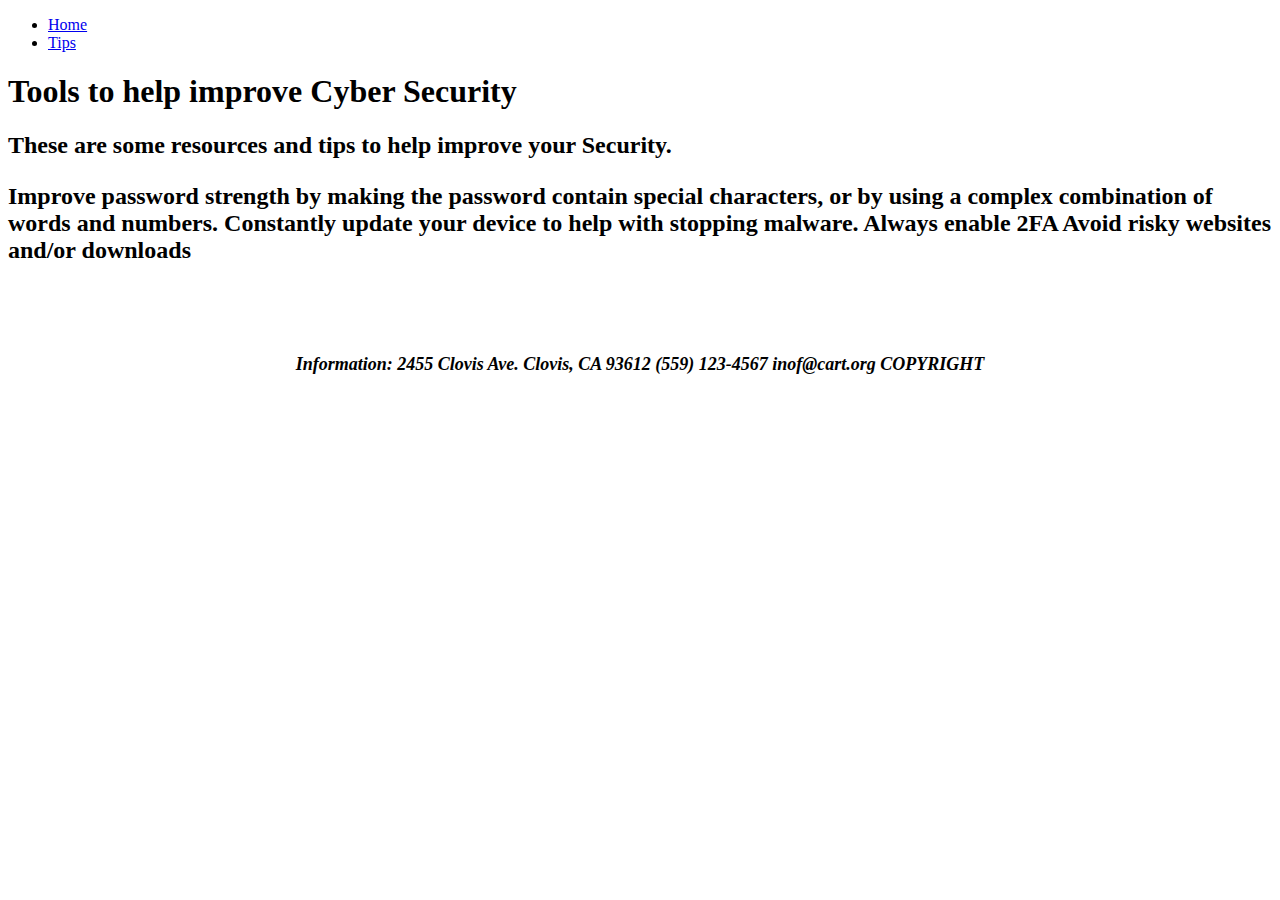
==== Second-Page.html @ c89030a2 "changes" ====
<!DOCTYPE html>
<html lang="en">
<head>
    <meta charset="UTF-8">
    <meta http-equiv="X-UA-Compatible" content="IE=edge">
    <meta name="viewport" content="width=device-width, initial-scale=1.0">
    <title>Home</title>
    <link rel="stylesheet" href="style.css">
</head>
<body>
    <header>
        <ul>
            <li><a href="Index.html">Home</a></li>
            <li><a href="Second-Page.html">Tips</a></li>
        </ul>
    </header>

    <h1> Tools to help improve Cyber Security <h1>

        <h2> These are some resources and tips  to help improve your Security. <h2>
        
        <p> Improve password strength by making the password contain special characters, or by using a complex combination of words and numbers.
        
        Constantly update your device to help with stopping malware.
        
        Always enable 2FA
        
        Avoid risky websites and/or downloads <p>

            <div class="footer"><footer>
                <p>Information: 2455 Clovis Ave.
                    Clovis, CA 93612
                    (559) 123-4567
                    inof@cart.org        
                    COPYRIGHT</p>
            </footer></div>
---- style.css ----
.footer {
    text-align: center;
    font-size: large;
    font-style: italic;
    margin-top: 10vh;
}

.item02, 
.item04,
.item06 {
    max-width: 50%;
}
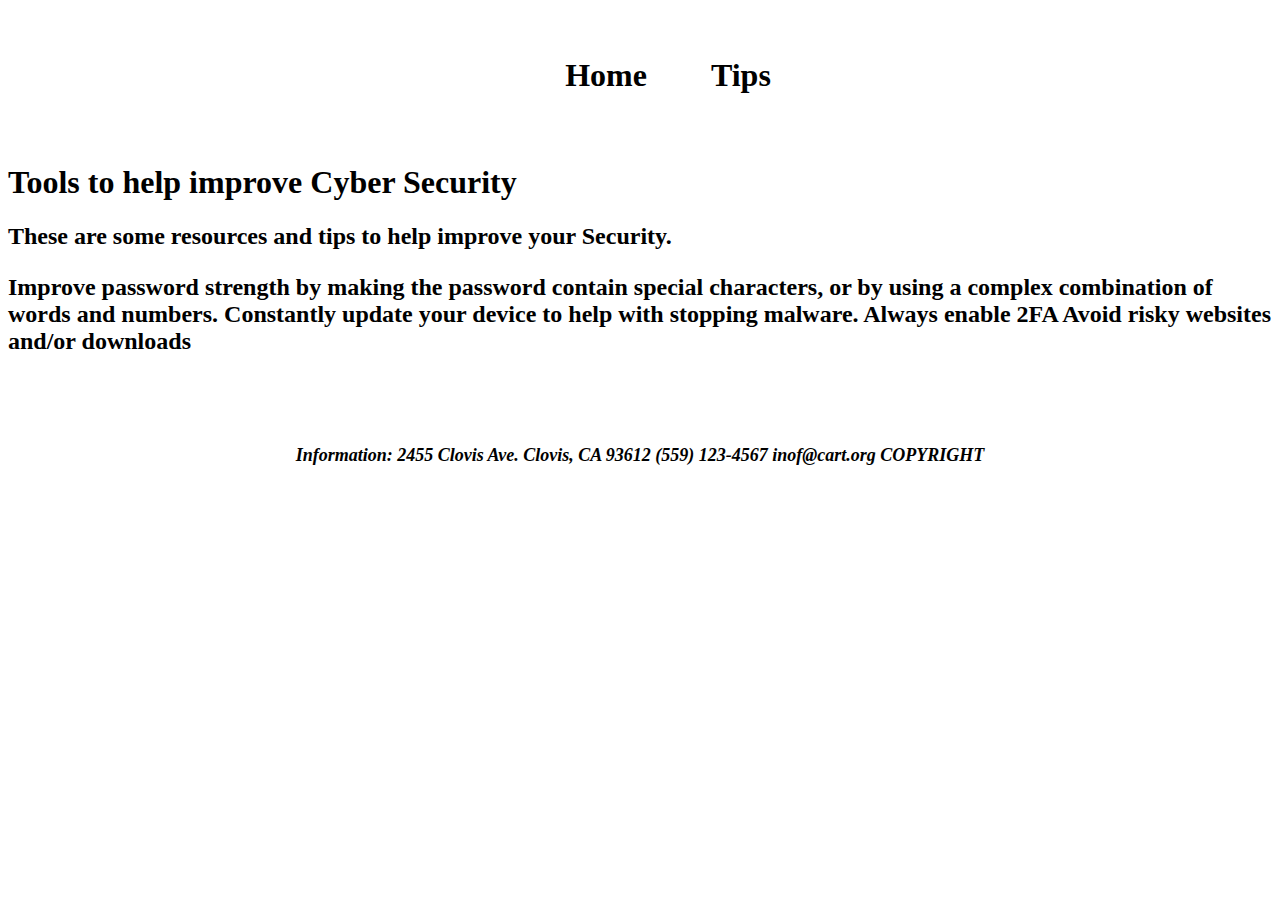
==== commit ffac9139: "sum" ====
--- a/Second-Page.html
+++ b/Second-Page.html
@@ -9,10 +9,10 @@
 </head>
 <body>
     <header>
-        <ul>
+        <nav><ul>
             <li><a href="Index.html">Home</a></li>
             <li><a href="Second-Page.html">Tips</a></li>
-        </ul>
+        </ul></nav>
     </header>
 
     <h1> Tools to help improve Cyber Security <h1>
--- a/style.css
+++ b/style.css
@@ -9,4 +9,39 @@
 .item04,
 .item06 {
     max-width: 50%;
+}
+
+.image1 {
+    width: 50%;
+}
+
+nav {
+    width: 100vw;
+    height: 15vh;
+    display: flex;
+    justify-content: space-around;
+    align-items: center;
+}
+
+nav ul {
+    list-style: none;
+    display: flex;
+}
+
+nav ul a {
+    color: #000000;
+    text-decoration: none;
+    font-size: 2rem;
+    padding: 2rem;
+    font-weight: bold;
+}
+
+nav ul a:hover {
+    color: #000000;
+    text-decoration: overline rgba(0, 0, 0, 0.7)
+}
+
+.hero {
+   justify-content: center;
+    display: flex;
 }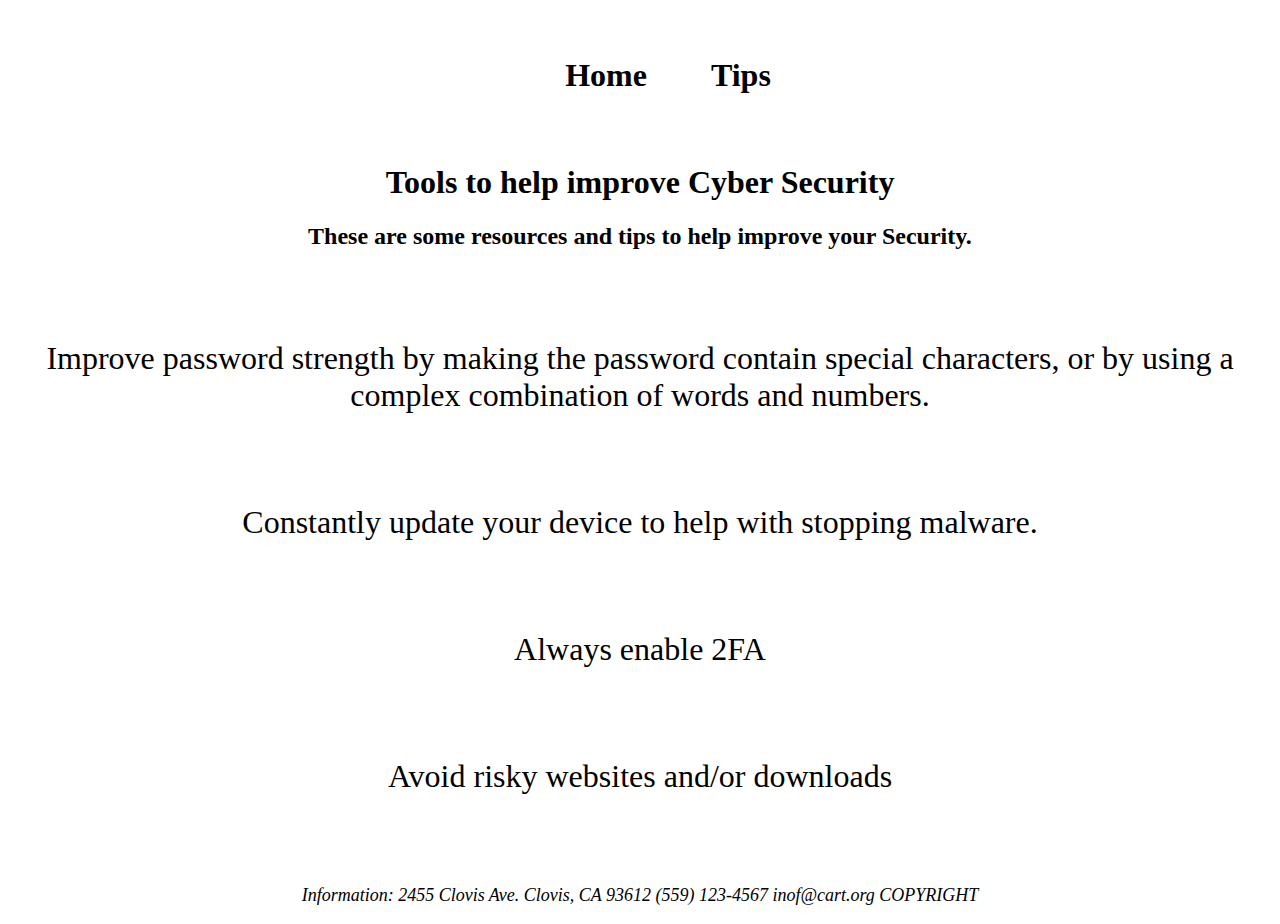
==== commit 6cc45d77: "Joshua Audas" ====
--- a/Second-Page.html
+++ b/Second-Page.html
@@ -14,24 +14,28 @@
             <li><a href="Second-Page.html">Tips</a></li>
         </ul></nav>
     </header>
-
+    <div class="second-title">
     <h1> Tools to help improve Cyber Security <h1>
 
         <h2> These are some resources and tips  to help improve your Security. <h2>
+        </div>
+        <div class="tips-content">
+
+        <p> Improve password strength by making the password contain special characters, or by using a complex combination of words and numbers.<br></div> <div class="tips-content2">
         
-        <p> Improve password strength by making the password contain special characters, or by using a complex combination of words and numbers.
+        Constantly update your device to help with stopping malware. <br> </div>
         
-        Constantly update your device to help with stopping malware.
+        <div class="tips-content3">Always enable 2FA <br> </div>
         
-        Always enable 2FA
-        
-        Avoid risky websites and/or downloads <p>
-
+        <div class="tips-content4">Avoid risky websites and/or downloads <p> </div>
+        </div>
             <div class="footer"><footer>
                 <p>Information: 2455 Clovis Ave.
                     Clovis, CA 93612
                     (559) 123-4567
                     inof@cart.org        
                     COPYRIGHT</p>
-            </footer></div>
-          +            </footer>
+        </div>
+</body>
+</html>--- a/style.css
+++ b/style.css
@@ -1,3 +1,16 @@
+.tips-content,
+.tips-content2,
+.tips-content3,
+.tips-content4 {
+    text-align: center;
+    margin-top: 10vh;
+    font-size: 2em;
+}
+
+.second-title {
+    text-align: center;
+}
+
 .footer {
     text-align: center;
     font-size: large;
@@ -42,6 +55,6 @@
 }
 
 .hero {
-   justify-content: center;
+    justify-content: center;
     display: flex;
 }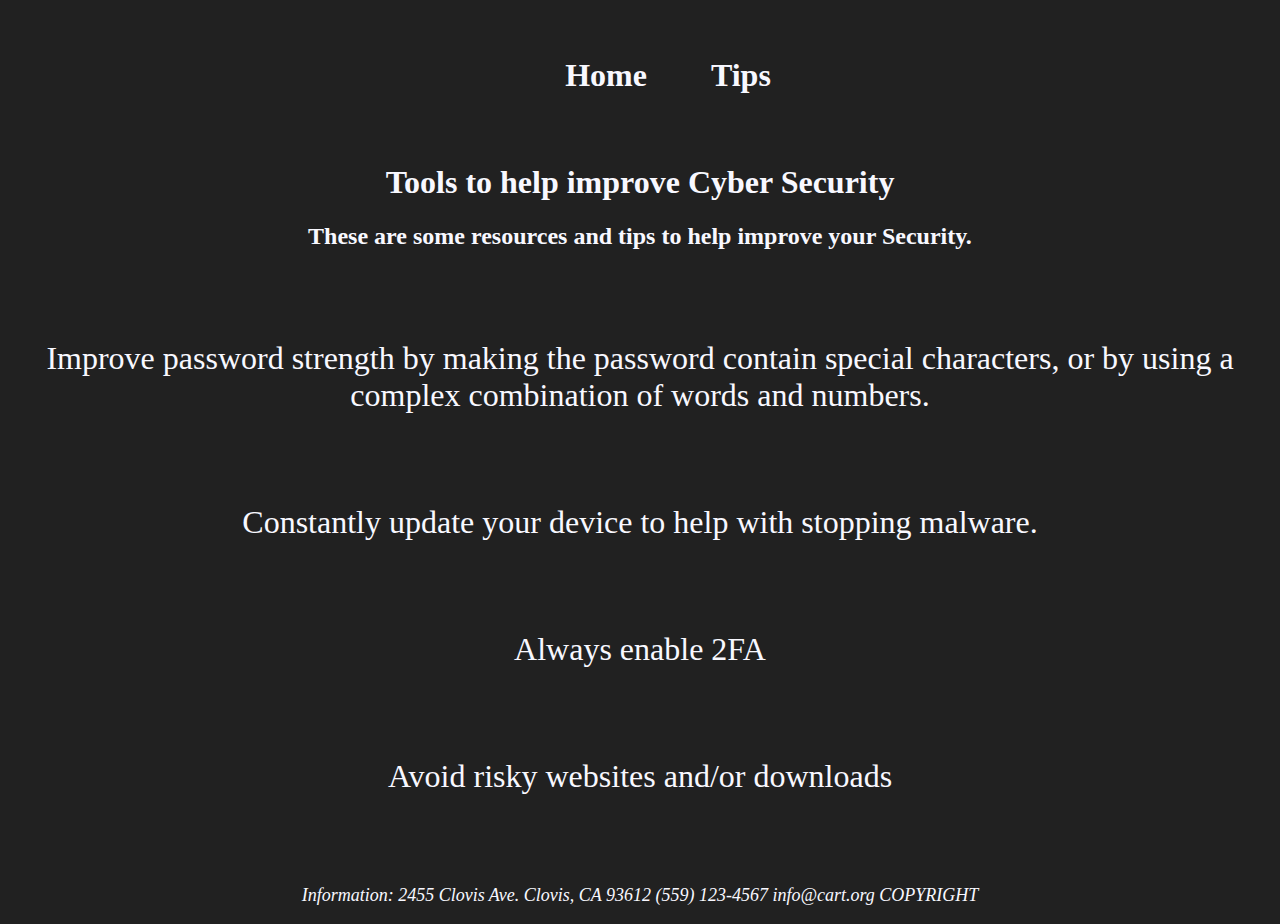
==== commit 97108466: "Aaron Xiong" ====
--- a/Second-Page.html
+++ b/Second-Page.html
@@ -4,7 +4,7 @@
     <meta charset="UTF-8">
     <meta http-equiv="X-UA-Compatible" content="IE=edge">
     <meta name="viewport" content="width=device-width, initial-scale=1.0">
-    <title>Home</title>
+    <title>Tips</title>
     <link rel="stylesheet" href="style.css">
 </head>
 <body>
@@ -33,7 +33,7 @@
                 <p>Information: 2455 Clovis Ave.
                     Clovis, CA 93612
                     (559) 123-4567
-                    inof@cart.org        
+                    info@cart.org        
                     COPYRIGHT</p>
             </footer>
         </div>
--- a/style.css
+++ b/style.css
@@ -1,3 +1,7 @@
+img {
+max-width: 100%;
+}
+
 .tips-content,
 .tips-content2,
 .tips-content3,
@@ -42,7 +46,7 @@
 }
 
 nav ul a {
-    color: #000000;
+    color:ghostwhite;
     text-decoration: none;
     font-size: 2rem;
     padding: 2rem;
@@ -50,11 +54,25 @@
 }
 
 nav ul a:hover {
-    color: #000000;
+    color:ghostwhite;
     text-decoration: overline rgba(0, 0, 0, 0.7)
 }
 
 .hero {
     justify-content: center;
     display: flex;
-}+}
+
+.hero-content {
+    position: absolute;
+    margin-top: 30vh;
+}
+
+.hero-image {
+    max-width: 100vw;
+}
+
+body {background-color: #212121;
+background-image: url("https://www.transparenttextures.com/patterns/hexellence.png");
+color: ghostwhite;}
+/* This is mostly intended for prototyping; please download the pattern and re-host for production environments. Thank you! */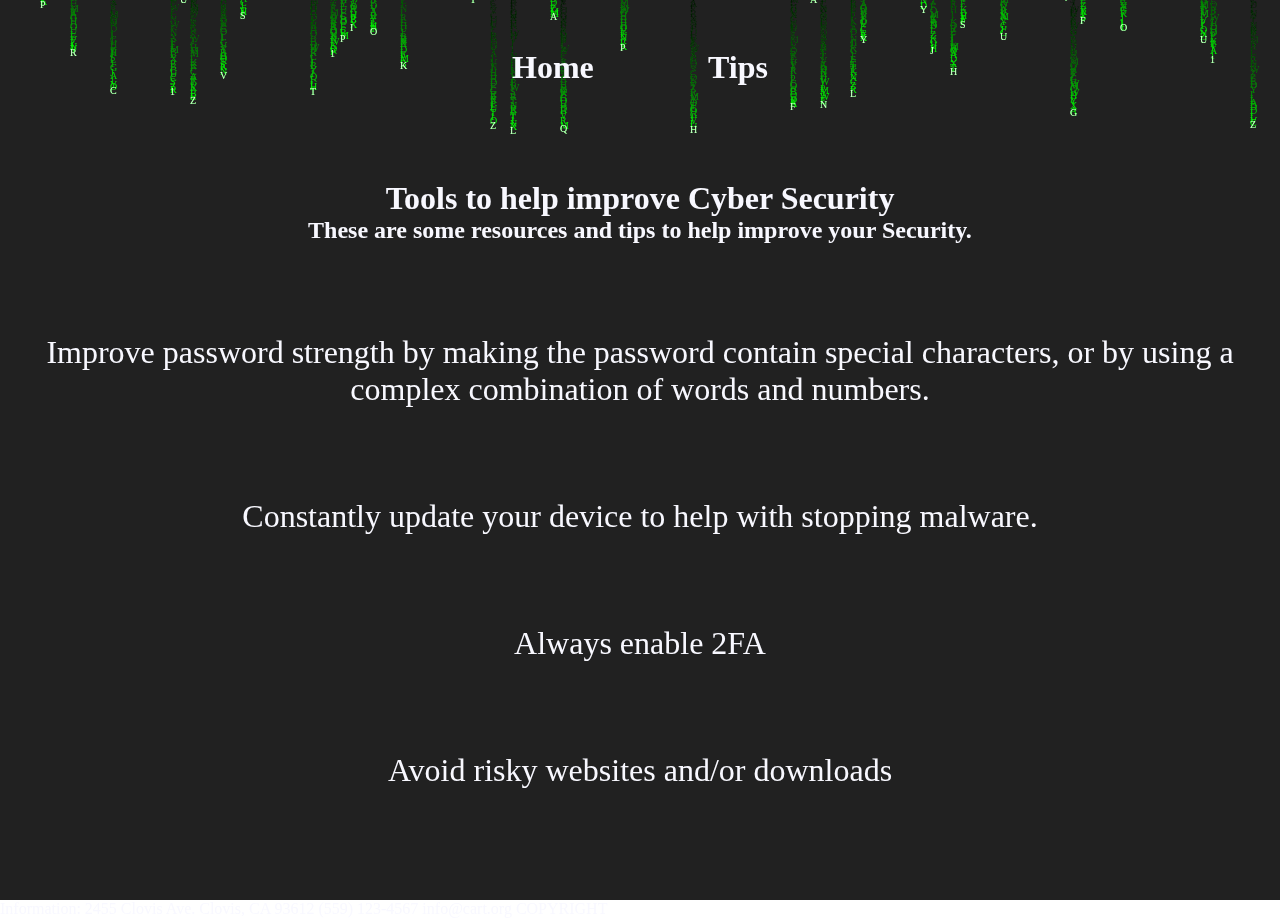
==== commit 76427627: "Michael Brashears" ====
--- a/Second-Page.html
+++ b/Second-Page.html
@@ -8,12 +8,27 @@
     <link rel="stylesheet" href="style.css">
 </head>
 <body>
+     
+    <canvas id="canvas">Canvas is not supported in your browser.</canvas>
+    <canvas id="canvas2">Canvas is not supported in your browser.</canvas>
+    
+    <main>
+     
     <header>
-        <nav><ul>
-            <li><a href="Index.html">Home</a></li>
-            <li><a href="Second-Page.html">Tips</a></li>
-        </ul></nav>
+      <nav>
+        <div class="nav">
+          <ul class="nav__items">
+            <li>
+              <a href="Index.html">Home</a>
+            </li>
+            <li>
+              <a href="Second-Page.html">Tips</a>
+            </li>
+          </ul>
+        </div>
+      </nav>
     </header>
+
     <div class="second-title">
     <h1> Tools to help improve Cyber Security <h1>
 
@@ -29,13 +44,14 @@
         
         <div class="tips-content4">Avoid risky websites and/or downloads <p> </div>
         </div>
-            <div class="footer"><footer>
+    </main>
+            <footer>
                 <p>Information: 2455 Clovis Ave.
                     Clovis, CA 93612
                     (559) 123-4567
                     info@cart.org        
                     COPYRIGHT</p>
             </footer>
-        </div>
+            <script src="Java.js"></script>
 </body>
 </html>--- a/style.css
+++ b/style.css
@@ -1,78 +1,156 @@
+* {
+  margin: 0;
+  padding: 0;
+
+  color: ghostwhite;
+}
+
 img {
-max-width: 100%;
+  max-width: 100%;
+}
+
+body {
+  /* background-image: url("https://www.transparenttextures.com/patterns/hexellence.png");
+  background-color: #212121; */
+  margin: 0;
+  height: 100vh;
+  overflow: hidden;
+}
+
+.nav {
+  width: 100vw;
+  height: 15vh;
+  display: flex;
+  justify-content: space-around;
+  align-items: center;
+
+  position: fixed;
+}
+
+.nav__items {
+  list-style: none;
+  display: flex;
+  justify-content: space-between;
+
+  width: 20%;
+  height: 100%;
+}
+
+.nav__items li {
+  display: flex;
+  flex-direction: column;
+  justify-content: center;
+  transition: all 0.25s ease-in;
+}
+
+.nav__items li a {
+  color: ghostwhite;
+  text-decoration: none;
+  font-size: 2rem;
+  font-weight: bold;
+}
+
+.nav__items li:hover a {
+  text-decoration: underline;
+}
+
+.hero {
+  width: 100vw;
+  height: 100vh;
+
+  background-image: url(/Images/heroImage.jpg);
+  background-size: cover;
+  background-position: center;
+  display: flex;
+  justify-content: center;
+  align-items: center;
+}
+
+.hero h1 {
+  color: ghostwhite;
+  font-size: 5em;
 }
 
 .tips-content,
 .tips-content2,
 .tips-content3,
 .tips-content4 {
-    text-align: center;
-    margin-top: 10vh;
-    font-size: 2em;
+  text-align: center;
+  margin-top: 10vh;
+  font-size: 2em;
 }
 
 .second-title {
-    text-align: center;
+  text-align: center;
+  margin-top: 20vh;
 }
 
 .footer {
-    text-align: center;
-    font-size: large;
-    font-style: italic;
-    margin-top: 10vh;
+  text-align: center;
+  font-size: large;
+  font-style: italic;
+  margin-top: 10vh;
 }
 
-.item02, 
+.item02,
 .item04,
 .item06 {
-    max-width: 50%;
+  max-width: 50%;
 }
 
 .image1 {
-    width: 50%;
+  width: 50%;
 }
 
-nav {
-    width: 100vw;
-    height: 15vh;
-    display: flex;
-    justify-content: space-around;
-    align-items: center;
+section {
+  display: flex;
+  flex-wrap: wrap;
+  box-sizing: border-box;
+  width: 100%;
+  justify-content: space-around;
+  margin-top: 10vh;
 }
 
-nav ul {
-    list-style: none;
-    display: flex;
+.item01 {
+  display: flex;
+  width: 35%;
+  background-image: url(/Images/projectimages4.png);
+  background-size: cover;
+  padding: 15px;
+  align-items: center;
+  justify-content: center;
+  height: 40vh;
+  /* background-repeat:no-repeat;
+    background-size:cover; */
 }
 
-nav ul a {
-    color:ghostwhite;
-    text-decoration: none;
-    font-size: 2rem;
-    padding: 2rem;
-    font-weight: bold;
+.item02 {
+  display: flex;
+  width: 35%;
+  align-items: center;
+  font-size: 1.5em;
 }
 
-nav ul a:hover {
-    color:ghostwhite;
-    text-decoration: overline rgba(0, 0, 0, 0.7)
+canvas {
+  display: block;
+  position: absolute;
+  top: 0;
+  left: 0;
+  z-index: -10000;
 }
 
-.hero {
-    justify-content: center;
-    display: flex;
+main {
+  height: 100vh;
+  overflow-y: scroll;
 }
 
-.hero-content {
-    position: absolute;
-    margin-top: 30vh;
+.item03 {
+  display: flex;
+  width: 35%;
+  background-image: url("Images/projectimages1.png");
+  background-size: cover;
+  padding: 15px;
+  align-items: center;
+  justify-content: center;
+  height: 40vh;
 }
-
-.hero-image {
-    max-width: 100vw;
-}
-
-body {background-color: #212121;
-background-image: url("https://www.transparenttextures.com/patterns/hexellence.png");
-color: ghostwhite;}
-/* This is mostly intended for prototyping; please download the pattern and re-host for production environments. Thank you! */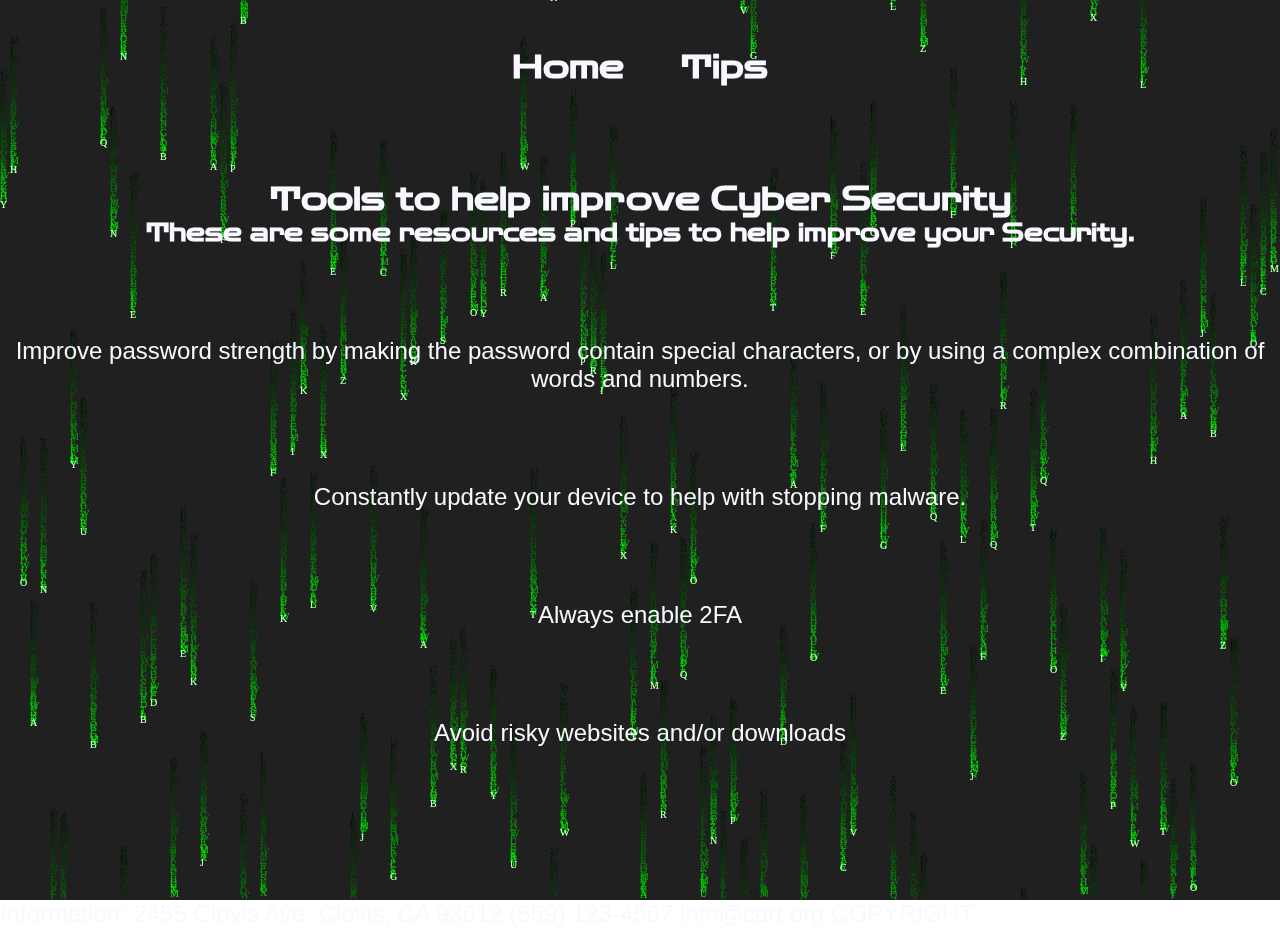
==== commit f4cdb2f7: "Tyler Fursman" ====
--- a/Second-Page.html
+++ b/Second-Page.html
@@ -6,52 +6,54 @@
     <meta name="viewport" content="width=device-width, initial-scale=1.0">
     <title>Tips</title>
     <link rel="stylesheet" href="style.css">
+    <link rel="preconnect" href="https://fonts.googleapis.com">
+    <link rel="preconnect" href="https://fonts.gstatic.com" crossorigin>
+    <link href="https://fonts.googleapis.com/css2?family=Zen+Dots&display=swap" rel="stylesheet">
 </head>
 <body>
      
     <canvas id="canvas">Canvas is not supported in your browser.</canvas>
     <canvas id="canvas2">Canvas is not supported in your browser.</canvas>
-    
-    <main>
      
     <header>
       <nav>
         <div class="nav">
           <ul class="nav__items">
-            <li>
-              <a href="Index.html">Home</a>
-            </li>
-            <li>
-              <a href="Second-Page.html">Tips</a>
-            </li>
+            <li><a href="Index.html">Home</a></li>
+            <li><a href="Second-Page.html">Tips</a></li>
           </ul>
         </div>
       </nav>
     </header>
 
-    <div class="second-title">
-    <h1> Tools to help improve Cyber Security <h1>
-
+    <main>
+      <div class="second-title">
+        <h1>Tools to help improve Cyber Security<h1>
         <h2> These are some resources and tips  to help improve your Security. <h2>
         </div>
-        <div class="tips-content">
-
-        <p> Improve password strength by making the password contain special characters, or by using a complex combination of words and numbers.<br></div> <div class="tips-content2">
-        
-        Constantly update your device to help with stopping malware. <br> </div>
-        
-        <div class="tips-content3">Always enable 2FA <br> </div>
-        
-        <div class="tips-content4">Avoid risky websites and/or downloads <p> </div>
+            <div class="tips-content">
+              <p>Improve password strength by making the password contain special characters, or by using a complex combination of words and numbers.</p>
+            </div>
+            <div class="tips-content2">
+              <p>Constantly update your device to help with stopping malware.</p>
+            </div>
+            <div class="tips-content3">
+              <p>Always enable 2FA</p>
+            </div>
+            <div class="tips-content4">
+              <p>Avoid risky websites and/or downloads</p> 
+            </div>
         </div>
     </main>
-            <footer>
-                <p>Information: 2455 Clovis Ave.
-                    Clovis, CA 93612
-                    (559) 123-4567
-                    info@cart.org        
-                    COPYRIGHT</p>
-            </footer>
-            <script src="Java.js"></script>
+
+    <footer>
+      <p>Information: 2455 Clovis Ave.
+          Clovis, CA 93612
+          (559) 123-4567
+          info@cart.org        
+          COPYRIGHT</p>
+    </footer>
+
+    <script src="Java.js"></script>
 </body>
 </html>--- a/style.css
+++ b/style.css
@@ -15,6 +15,17 @@
   margin: 0;
   height: 100vh;
   overflow: hidden;
+  font-family: Arial, Helvetica, sans-serif;
+}
+
+h1,
+h2,
+.nav__items a {
+  font-family: "Zen Dots", "cursive";
+}
+
+p {
+  font-size: 1.5rem;
 }
 
 .nav {
@@ -23,15 +34,13 @@
   display: flex;
   justify-content: space-around;
   align-items: center;
-
-  position: fixed;
+  position: absolute;
 }
 
 .nav__items {
   list-style: none;
   display: flex;
   justify-content: space-between;
-
   width: 20%;
   height: 100%;
 }
@@ -56,9 +65,7 @@
 
 .hero {
   width: 100vw;
-  height: 100vh;
-
-  background-image: url(/Images/heroImage.jpg);
+  height: 60vh;
   background-size: cover;
   background-position: center;
   display: flex;
@@ -142,6 +149,7 @@
 main {
   height: 100vh;
   overflow-y: scroll;
+  overflow-x: hidden;
 }
 
 .item03 {
@@ -154,3 +162,7 @@
   justify-content: center;
   height: 40vh;
 }
+
+.footer {
+  position: relative;
+}
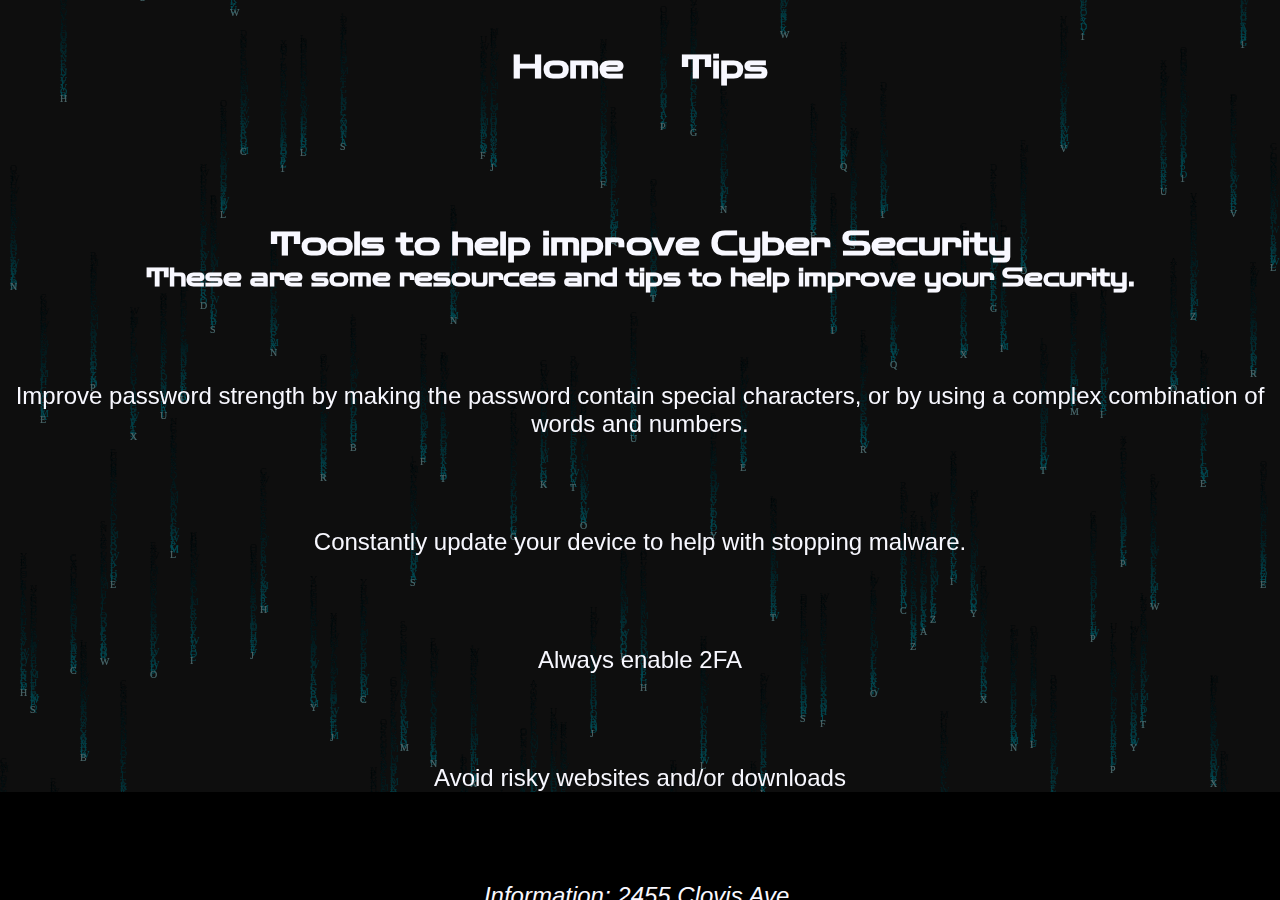
==== commit e43d647e: "almost doneing" ====
--- a/Second-Page.html
+++ b/Second-Page.html
@@ -14,7 +14,7 @@
      
     <canvas id="canvas">Canvas is not supported in your browser.</canvas>
     <canvas id="canvas2">Canvas is not supported in your browser.</canvas>
-     
+     <div class="page-wrapper">
     <header>
       <nav>
         <div class="nav">
@@ -43,17 +43,20 @@
             <div class="tips-content4">
               <p>Avoid risky websites and/or downloads</p> 
             </div>
-        </div>
     </main>
 
     <footer>
-      <p>Information: 2455 Clovis Ave.
-          Clovis, CA 93612
-          (559) 123-4567
-          info@cart.org        
-          COPYRIGHT</p>
+      <p>Information: 2455 Clovis Ave. <br>
+        Clovis, CA 93612 <br>
+        (559) 123-4567 <br>
+        info@cart.org   <br>     
+        &copy;
+      </p>
     </footer>
+    
+    </main>
 
+    </div>
     <script src="Java.js"></script>
 </body>
 </html>--- a/style.css
+++ b/style.css
@@ -92,11 +92,14 @@
   margin-top: 20vh;
 }
 
-.footer {
+footer {
   text-align: center;
   font-size: large;
   font-style: italic;
-  margin-top: 10vh;
+  position: relative;
+  background-color: black;
+  z-index: 2;
+  padding-top: 10vh;
 }
 
 .item02,
@@ -127,6 +130,7 @@
   align-items: center;
   justify-content: center;
   height: 40vh;
+
   /* background-repeat:no-repeat;
     background-size:cover; */
 }
@@ -135,7 +139,7 @@
   display: flex;
   width: 35%;
   align-items: center;
-  font-size: 1.5em;
+  font-size: 2em;
 }
 
 canvas {
@@ -146,23 +150,81 @@
   z-index: -10000;
 }
 
-main {
+.page-wrapper {
   height: 100vh;
+  width: 100vw;
   overflow-y: scroll;
   overflow-x: hidden;
 }
 
+main {
+  background-color: rgba(0, 0, 0, 0.6);
+  padding-top: 5vh;
+}
+
 .item03 {
   display: flex;
   width: 35%;
+  background-size: cover;
+  padding: 15px;
+  align-items: right;
+  justify-content: right;
+  height: 40vh;
+  background-position: right;
+  position: relative;
+}
+
+.item04 {
   background-image: url("Images/projectimages1.png");
   background-size: cover;
-  padding: 15px;
-  align-items: center;
-  justify-content: center;
-  height: 40vh;
+  display: flex;
+  align-items: center;
+  justify-content: center;
+  width: 35%;
+  padding: 15px;
+}
+
+.item06 {
+  display: flex;
+  width: 35%;
+  align-items: center;
+  font-size: 1.5em;
+}
+
+.item04 h2 {
+  text-align: center;
+  font-size: 2em;
+  padding-left: 5vw;
+  padding-right: 5vw;
 }
 
 .footer {
-  position: relative;
-}
+  position: absolute;
+  text-align: center;
+  font-size: large;
+  font-style: italic;
+}
+
+.item05 {
+  background-image: url("Images/project.jpg");
+  background-size: cover;
+  display: flex;
+  align-items: center;
+  justify-content: center;
+  width: 35%;
+  padding: 15px;
+  height: 446.64px;
+}
+
+.item05 h2 {
+  text-align: center;
+  font-size: 2em;
+  padding-left: 5vw;
+  padding-right: 5vw;
+}
+
+@media only screen and (max-width: 1200px) {
+  p {
+    font-size: 1rem;
+  }
+}
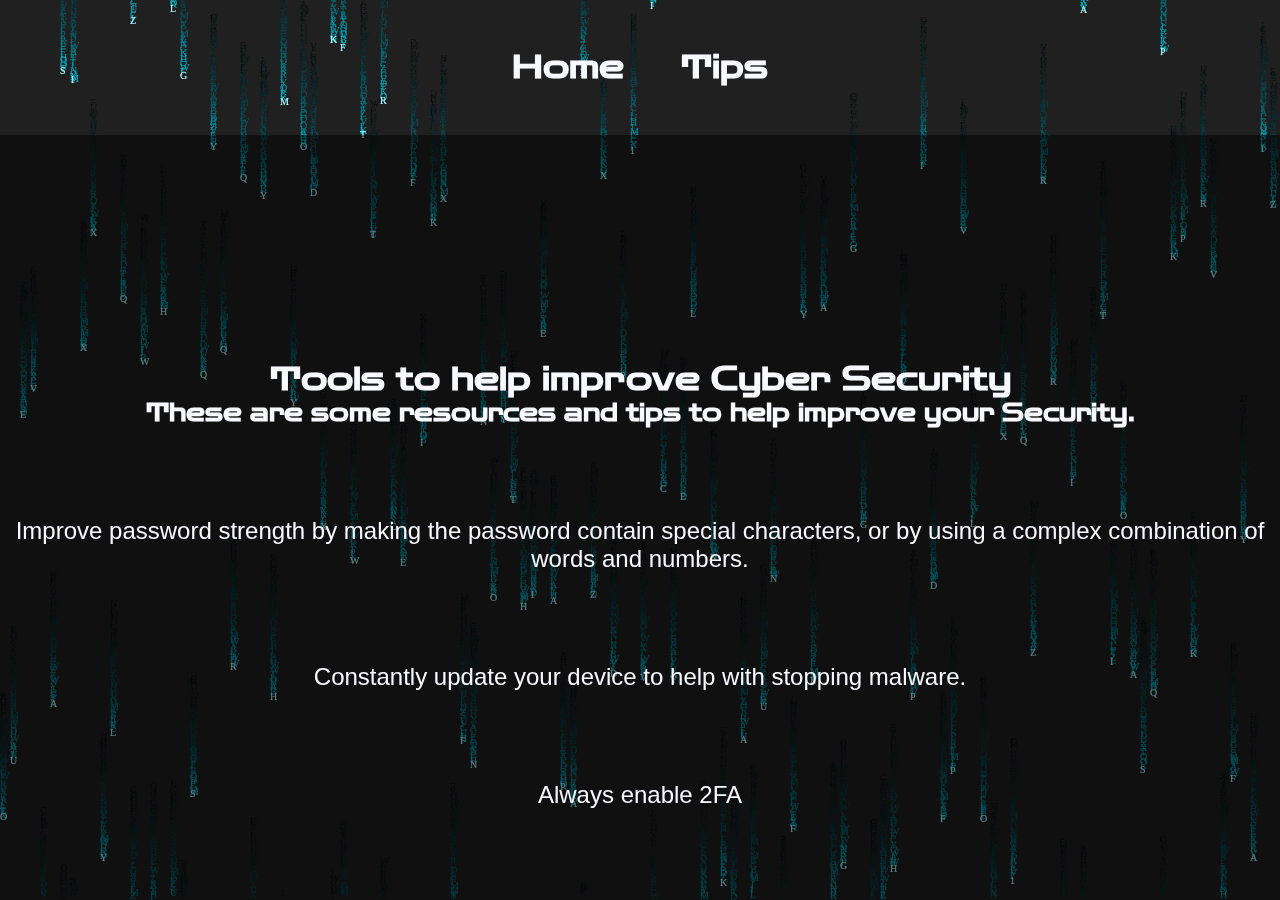
==== commit 4a749846: "yes the squeakuel" ====
--- a/Second-Page.html
+++ b/Second-Page.html
@@ -46,13 +46,36 @@
     </main>
 
     <footer>
-      <p>Information: 2455 Clovis Ave. <br>
-        Clovis, CA 93612 <br>
-        (559) 123-4567 <br>
-        info@cart.org   <br>     
-        &copy;
-      </p>
-    </footer>
+      <div class="sources">
+     <ul>
+       <li><h2>Sources</h2></li>
+       <li><a href="https://www.nist.gov/cybersecurity">U.S NIST Governement Website</a></li>
+       <li><a href="https://www.cert.govt.nz/individuals/guides/get-started-cyber-security/">New Zealand Governement Security Tips</a></li>
+       <li><a href="https://cyber.gc.ca/en/guidance">Canadian Governement Guide to Cyber Security</a></li>
+       <li><a href="https://www.ibm.com/topics/cybersecurity">IBM Cyber Security Information</a><br></li>
+     </ul>
+      </div>
+
+
+
+   <div class="information">
+   <ul>
+      <h2>Information</h2> 
+      <li>  2455 Clovis Ave. </li>
+      <li> Clovis, CA 93612 </li>
+      <li> (559) 123-4567</li>
+      <li> info@cart.org </li> 
+   </ul>
+   </div>
+       
+   <div class="copyright">
+       <h2>Copyright &copy; 2022. The Center for Advanced Research and Technology
+       Web Application Development Lab</h2>
+    </div>
+ </footer>
+ 
+
+ 
     
     </main>
 
--- a/style.css
+++ b/style.css
@@ -1,6 +1,7 @@
 * {
   margin: 0;
   padding: 0;
+
 
   color: ghostwhite;
 }
@@ -34,7 +35,7 @@
   display: flex;
   justify-content: space-around;
   align-items: center;
-  position: absolute;
+  position: relative;
 }
 
 .nav__items {
@@ -94,10 +95,11 @@
 
 footer {
   text-align: center;
+  display: flex;
   font-size: large;
   font-style: italic;
   position: relative;
-  background-color: black;
+  background-color: rgba(0, 0, 0, 0.5);
   z-index: 2;
   padding-top: 10vh;
 }
@@ -129,7 +131,7 @@
   padding: 15px;
   align-items: center;
   justify-content: center;
-  height: 40vh;
+  /* height: 40vh; */
 
   /* background-repeat:no-repeat;
     background-size:cover; */
@@ -158,7 +160,7 @@
 }
 
 main {
-  background-color: rgba(0, 0, 0, 0.6);
+  background-color: rgba(0, 0, 0, 0.5);
   padding-top: 5vh;
 }
 
@@ -169,7 +171,7 @@
   padding: 15px;
   align-items: right;
   justify-content: right;
-  height: 40vh;
+  /* height: 40vh; */
   background-position: right;
   position: relative;
 }
@@ -203,6 +205,8 @@
   text-align: center;
   font-size: large;
   font-style: italic;
+  display: flex;
+  justify-content: space-around;
 }
 
 .item05 {
@@ -213,7 +217,8 @@
   justify-content: center;
   width: 35%;
   padding: 15px;
-  height: 446.64px;
+  padding-top: 10px;
+  /* height: 446.64px; */
 }
 
 .item05 h2 {
@@ -221,10 +226,103 @@
   font-size: 2em;
   padding-left: 5vw;
   padding-right: 5vw;
+}
+
+.sources {
+  /* display: flex; */
+  justify-content: left;
+  flex-wrap: wrap;
+  width: 30%;
+  margin-right: 0%;
+  /* padding-left: 40vh; */
+}
+
+.sources ul {
+  list-style: none;
+}
+
+.sources ul li {
+  margin-bottom: 3vh;
+}
+
+.sources h2 {
+  text-decoration: underline;
+}
+
+.information {
+  /* display: flex; */
+  justify-content: right;
+  flex-wrap: nowrap;
+  align-items: center;
+  text-align: center;
+  width: 30%;
+}
+
+.information ul {
+  list-style: none;
+}
+
+.information ul li {
+  margin-bottom: 3vh;
+}
+
+.information p {
+  padding-top: 0vh;
+  padding-bottom: 3vh;
+  text-decoration: underline;
+  font-size: 2em;
+}
+
+.information h2 {
+  padding-top: 0vh;
+  padding-bottom: 3vh;
+  text-decoration: underline;
+  font-size: 2em;
+}
+
+.copyright {
+  width: 30%;
+  align-items: center;
+  align-self: flex-end;
+}
+
+.copyright h2 {
+  font-size: 1em;
+  text-decoration: none;
+  /* padding-left: 20vh ; */
+  padding-bottom: 10vh;
 }
 
 @media only screen and (max-width: 1200px) {
   p {
     font-size: 1rem;
   }
-}
+
+  .page-wrapper {
+    max-width: 100%;
+  }
+  .item01,
+  .item02,
+  .item03,
+  .item04,
+  .item05,
+  .item06 {
+    width: 100%;
+  }
+
+  section {
+    width: 100%;
+  }
+}
+
+@media only screen and (max-width: 480px) {
+  .sources{
+    width: 100%;
+  }
+  .information{
+    max-width: 100%;
+  }
+  .copyright {
+    max-width: 100%;
+  }
+}